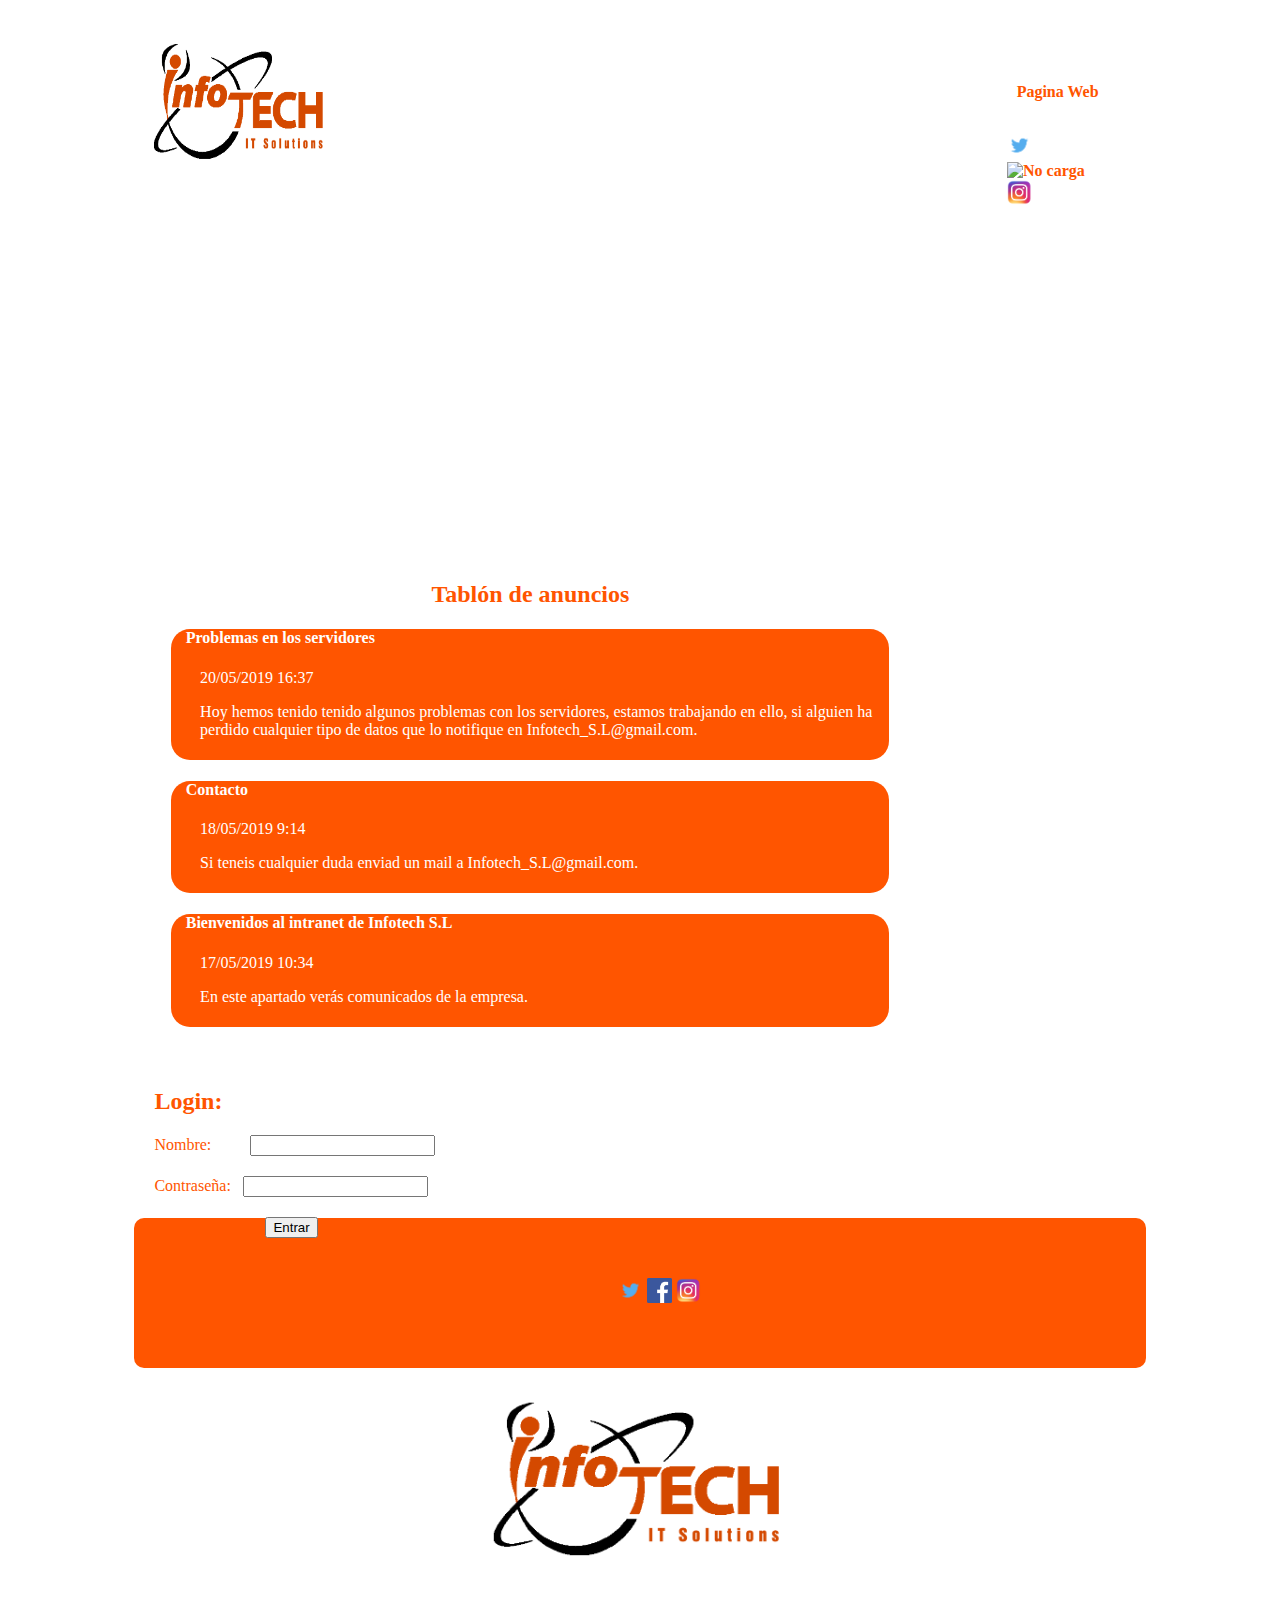
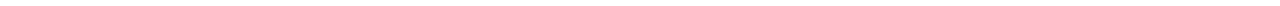
==== index.html @ e16065d2 "Add files via upload" ====
<!DOCTYPE html>
	<html lang="es">
		<head>
			<title>Intranet Infotech S.L</title>
			<meta charset="UTF-8">
			<link rel="stylesheet" href="styles.css">
			<link rel="shortcut icon" href="logo.png">
		</head>
		<body>
			<div id="contenedor">
				<header>
					<div id="Hed">
						<a href="index.html"><img src="logo.png" id="imgh" alt="no carga"></a>
						<div id="links">					
							<a href="http://infotech.x10host.com/" target="_blank" class="link">Pagina Web</a>
						</div>
						<div id="iconrs">
							<a href="https://twitter.com/infotech_l?lang=ca" target="_blank"><img src="ltwit.png" alt="No carga" class="Itwit"></a>
							<a href="https://www.facebook.com/infotech.empresa.9" target="_blank"><img src="ifacebook.png" alt="No carga" class="Itwit"></a>
							<a href="https://www.instagram.com/infotech_s.l._empresa/" target="_blank"><img src="instagram.png" alt="No carga" class="Itwit"></a>
						</div>
					</div>
				</header>
				<main>
					<!--https://designmodo.com/demo/calendarjquerycss3/-->
					<div id="calendar"></div>
					<script src="https://ajax.googleapis.com/ajax/libs/jquery/1.7.1/jquery.min.js"></script>
					<script src="jquery-ui-datepicker.min.js"></script>
					<script>
						$('#calendar').datepicker({
							inline: true,
							firstDay: 1,
							showOtherMonths: true,
							dayNamesMin: ['Dom', 'Lun', 'Mar', 'Mie', 'Jue', 'Vie', 'Sab']
						});
					</script>
	            	<div id="Not">
	            		<h2 id="h2">Tablón de anuncios</h2>
		            	<div class="anuncio">
		            		<h4>Problemas en los servidores</h4>
		            		<p>20/05/2019 16:37</p>
		            		<p>Hoy hemos tenido tenido algunos problemas con los servidores, estamos trabajando en ello, si alguien ha perdido cualquier tipo de datos que lo notifique en Infotech_S.L@gmail.com.</p>
		            	</div>
		            	<div class="anuncio">
		            		<h4>Contacto</h4>
		            		<p>18/05/2019 9:14</p>
		            		<p>Si teneis cualquier duda enviad un mail a Infotech_S.L@gmail.com.</p>
		            	</div>
		            	<div class="anuncio">
		            		<h4>Bienvenidos al intranet de Infotech S.L</h4>
		            		<p>17/05/2019 10:34</p>
		            		<p>En este apartado verás comunicados de la empresa.</p>
		            	</div>
	            	</div>
	            	<div id="form">
	            		<h2 id="titulo">Login:</h2>
	            		<form action="Logged.html" method="post">
		                    <div>
		                        <label for="name">Nombre:</label>
		                        <input type="text" id="name" required/>
		                    </div>
		                    <div id="pss">
		                        <label for="passwd">Contraseña:</label>
		                        <input type="password" id="passwd" required/>
		                    </div>            
		                    <div class="button" id="bot">
		                        <button type="submit">Entrar</button>
		                    </div>
		                </form>
	            	</div>
				</main>
				<footer>
					<div id="Naran">
						<div id="Rs">						
							<a href="https://twitter.com/infotech_l?lang=ca" target="_blank"><img src="ltwit.png" alt="No carga" class="Itwit2"></a>
							<a href="https://www.facebook.com/infotech.empresa.9" target="_blank"><img src="facebook.png" alt="No carga" class="Itwit2"></a>
							<a href="https://www.instagram.com/infotech_s.l._empresa/" target="_blank"><img src="instagram.png" alt="No carga" class="Itwit2"></a>
						</div>
					</div>
					<div id="imgfd">
						<div id="imgd">
							<a href="index.html"><img src="logo.png" id="imgf" alt="no carga"></a>
						</div>
					</div>
				</footer>
			</div>
		</body>
	</html>
---- styles.css ----
#Hed{
	width: 80%;
	height: 220px;
	margin: auto;
}

#contenedor{
	font-family: Verdana;
	background-image: url();
	width: 100%;
}

#imgh{
	width: 21%;
	height: 80%;
	float: left;
	margin-top: 10px;
}

#links{
	width: 76%;
	height: 50px;
	float: left;
	margin-top: 75px;
}

.link{
	float: right;
	width: 15%;
	height: 100%;
	color: #FF5500;
	text-align: center;
	display: block;
	border-radius: 22px 22px 22px 22px;
	-moz-border-radius: 22px 22px 22px 22px;
	-webkit-border-radius: 22px 22px 22px 22px;
	border: 0px solid #000000;
}

a{
	text-decoration: none;
	color: #FF5500;
	font-weight: bold;
}

.link:hover{
	background-color: #FF5500;
	color: white;
}

main{
	width: 80%;
	height: 900px;
	margin: auto;
	margin-top: 50px;
	padding: 20px;
}

#form{
	width: 40%;
	height: 276px;
	margin-left: 50px;
	font-family: Verdana;
	color: #FF5500;
	padding: 20px;
	margin: auto;
	float: left;
	margin: auto;
}

#name{
	margin-left: 35px;
}

#passwd{
	margin-left: 8px;
}

#pss{
	margin-top: 20px; 
}

#bot{
	margin-top: 20px;
	margin-left: 111px;
}

#Not{
	margin-top: 50px;
	margin-left: 80%;
	width: 71%;
	height: 400px;
	float: left;
	padding: 37px;
	margin: auto;
}

#h2{
	text-align: center;
	margin-top: -30px;
	color: #FF5500;
}

.anuncio{
	width: 100%;
	background-color: #FF5500;
	border-radius: 19px 19px 19px 19px;
	-moz-border-radius: 19px 19px 19px 19px;
	-webkit-border-radius: 19px 19px 19px 19px;
	border: 0px solid #000000;
	color: white;
	box-sizing: border-box;
	padding-bottom: 5px;
}

h4{
	margin-left: 2%;
}

p{
	margin-left: 4%;
}

.Itwit{
	width: 25px;
}

#iconrs{
	margin: auto;
	float: right;
	width: 88px;
	padding-right: 5%;
}

footer{
	width: 80%;
	height: 300px;
	margin: auto;
}

#Naran{
	width: 100%;
	height: 50%;
	background-color: #FF5500;
	border-radius: 10px 10px 10px 10px;
	-moz-border-radius: 10px 10px 10px 10px;
	-webkit-border-radius: 10px 10px 10px 10px;
	border: 0px solid #000000;
}

.Itwit2{
	width: 25px;
	margin: auto;
}

#Rs{
	margin: auto;
	width: 200px;
	height: 30px;
	padding-top: 60px;
	text-align: center;
}

#imgfd{
	width: 100%;
	height: 50%;
}

#imgf{
	width: 100%;
}

#imgd{
	margin: auto;
	width: 360px;
}

/*Calendario*/

.ui-datepicker,
.ui-datepicker table,
.ui-datepicker tr,
.ui-datepicker td,
.ui-datepicker th {
	margin: 0;
	padding: 0;
	border: none;
	border-spacing: 0;
}

.ui-datepicker {
	display: none;
	width: 294px;
	padding: 35px;
	cursor: default;

	text-transform: uppercase;
	font-family: Verdana;
	font-size: 12px;

	background: #141517;	

	-webkit-border-radius: 3px;
	-moz-border-radius: 3px;
	border-radius: 3px;

	-webkit-box-shadow: 0px 1px 1px rgba(255,255,255, .1), inset 0px 1px 1px rgb(0,0,0);
	-moz-box-shadow: 0px 1px 1px rgba(255,255,255, .1), inset 0px 1px 1px rgb(0,0,0);
	box-shadow: 0px 1px 1px rgba(255,255,255, .1), inset 0px 1px 1px rgb(0,0,0);
}

.ui-datepicker-header {
	position: relative;
	padding-bottom: 10px;
	border-bottom: 1px solid #d6d6d6;
}

.ui-datepicker-title { 
	text-align: center; 
}

.ui-datepicker-month {
	position: relative;
	padding-right: 15px;
	color: #565656;
}

.ui-datepicker-month:before {
	display: block;
	position: absolute;
	top: 5px;
	right: 0;
	width: 5px;
	height: 5px;
	content: '';

	background: #FF5500;
	background: -moz-linear-gradient(top, #FF5500 0%, #FF5500 100%);
	background: -webkit-gradient(linear, left top, left bottom, color-stop(0%,#FF5500), color-stop(100%,#6b8f1a));
	background: -webkit-linear-gradient(top, #FF5500 0%,#FF5500 100%);
	background: -o-linear-gradient(top, #FF5500 0%,#FF5500 100%);
	background: -ms-linear-gradient(top, #FF5500 0%,#FF5500 100%);
	-webkit-border-radius: 5px;
	-moz-border-radius: 5px;
	border-radius: 5px;
}

.ui-datepicker-year {
	padding-left: 8px;
	color: #a8a8a8;
}

.ui-datepicker-prev,
.ui-datepicker-next {
	position: absolute;
	top: -2px;
	padding: 5px;
	cursor: pointer;
}

.ui-datepicker-prev {
	left: 0;
	padding-left: 0;
}

.ui-datepicker-next {
	right: 0;
	padding-right: 0;
}

.ui-datepicker-prev span,
.ui-datepicker-next span{
	display: block;
	width: 5px;
	height: 10px;
	text-indent: -9999px;

	background-image: url(../img/arrows.png);
}

.ui-datepicker-prev span { background-position: 0px 0px; }

.ui-datepicker-next span { background-position: -5px 0px; }

.ui-datepicker-prev-hover span { background-position: 0px -10px; }

.ui-datepicker-next-hover span { background-position: -5px -10px; }

.ui-datepicker-calendar th {
	padding-top: 15px;
	padding-bottom: 10px;
	
	text-align: center;
	font-weight: normal;
	color: #a8a8a8;
}

.ui-datepicker-calendar td {
	padding: 0 7px;
	
	text-align: center;
	line-height: 26px;
}

.ui-datepicker-calendar .ui-state-default {
	display: block;
	width: 26px;
	outline: none;

	text-decoration: none;
	color: #a8a8a8;
	
	border: 1px solid transparent;
}

.ui-datepicker-calendar .ui-state-active {
	color: #FF5500;
	border-color: #FF5500;
}

.ui-datepicker-other-month .ui-state-default { color: #565656; }

#calendar{
	width: 24%;
	height: 276px;
	margin-left: 1%;
	margin-top: 50px;
	float: left;
	margin: auto;
}

@media screen and (max-width: 1000px){
	#form{
		width: 100%;
		margin-top: 300px;
	}

	#imgh{
		width: 24%;
		height: 45%;
	}

	#contenedor{
		min-width: 445px;
	}

	.link{
		width: 55%;
	}

	#iconrs{
		float: none;
	}

	footer{
		margin-top: 400px;
	}
}
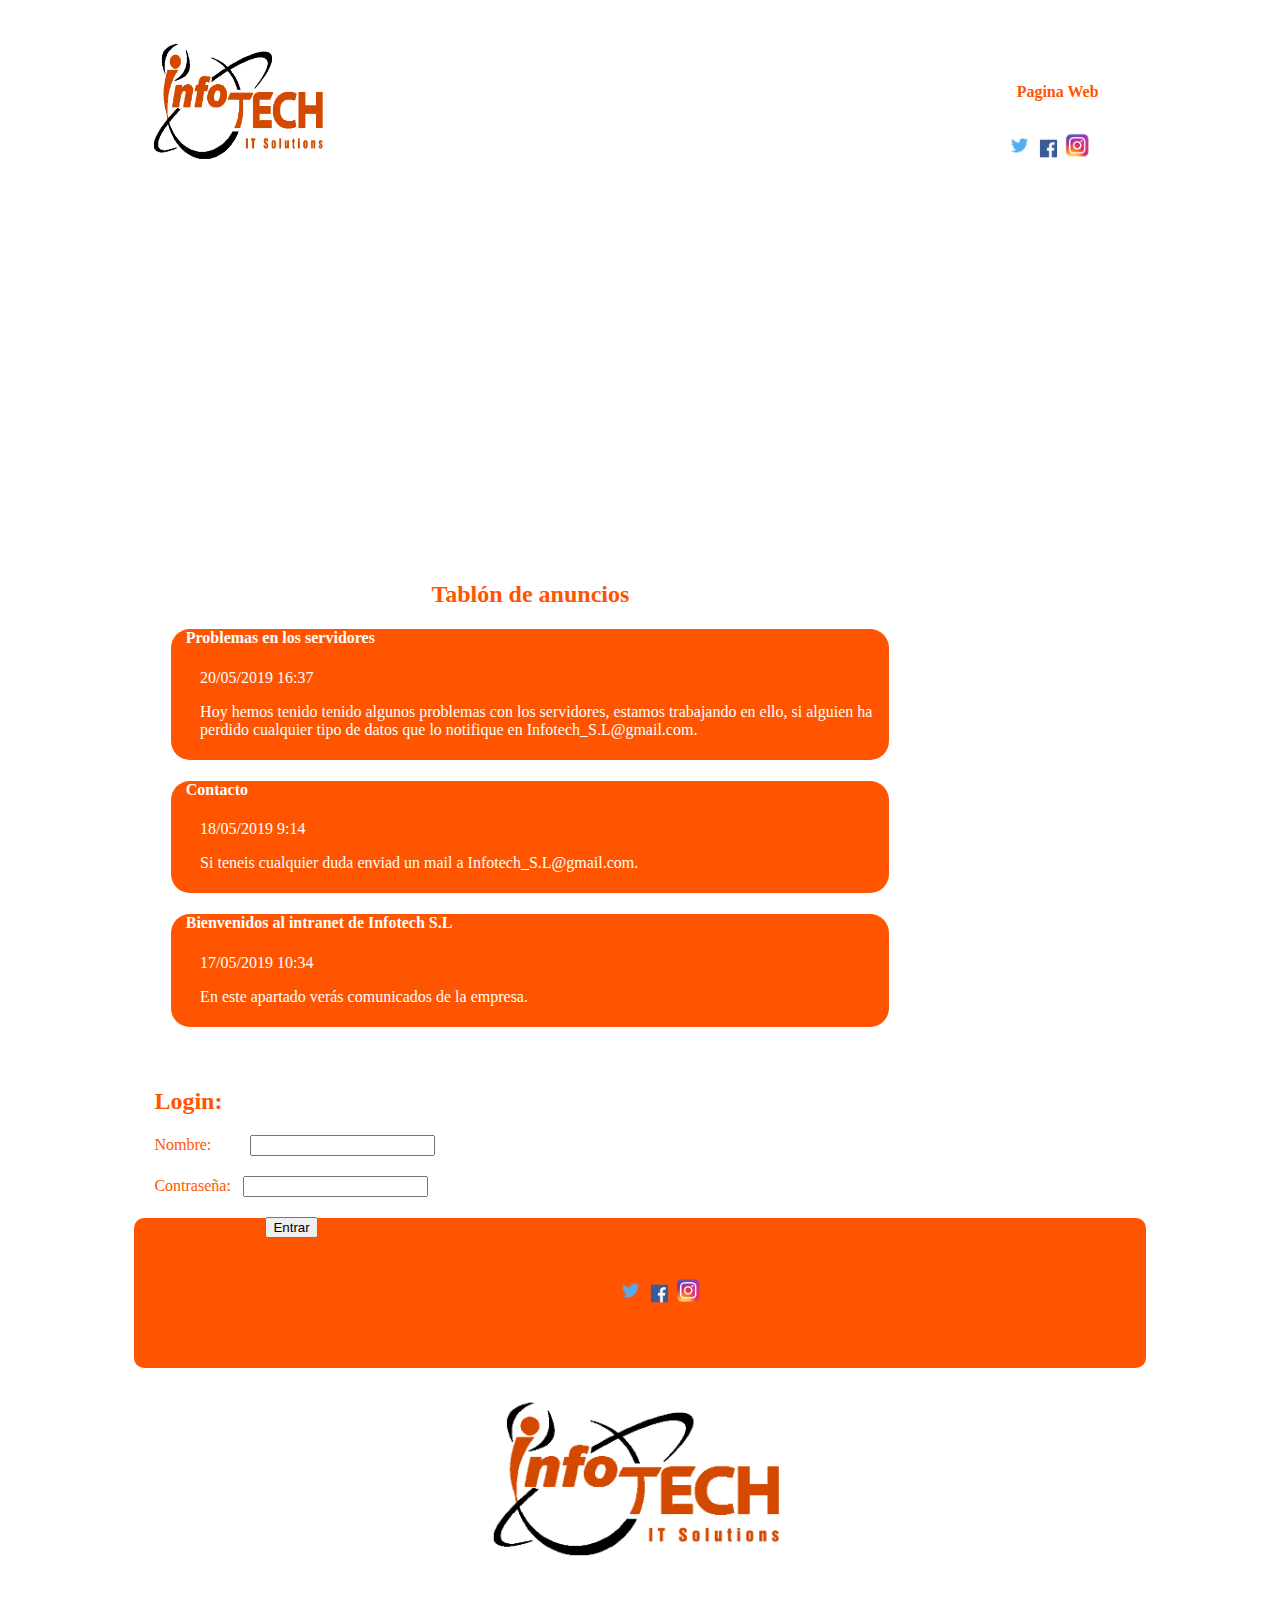
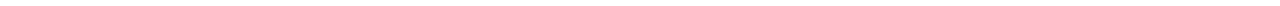
==== commit 7afbf814: "Version 2" ====
--- a/index.html
+++ b/index.html
@@ -16,7 +16,7 @@
 						</div>
 						<div id="iconrs">
 							<a href="https://twitter.com/infotech_l?lang=ca" target="_blank"><img src="ltwit.png" alt="No carga" class="Itwit"></a>
-							<a href="https://www.facebook.com/infotech.empresa.9" target="_blank"><img src="ifacebook.png" alt="No carga" class="Itwit"></a>
+							<a href="https://www.facebook.com/infotech.empresa.9" target="_blank"><img src="facebook.png" alt="No carga" class="Itwit"></a>
 							<a href="https://www.instagram.com/infotech_s.l._empresa/" target="_blank"><img src="instagram.png" alt="No carga" class="Itwit"></a>
 						</div>
 					</div>
